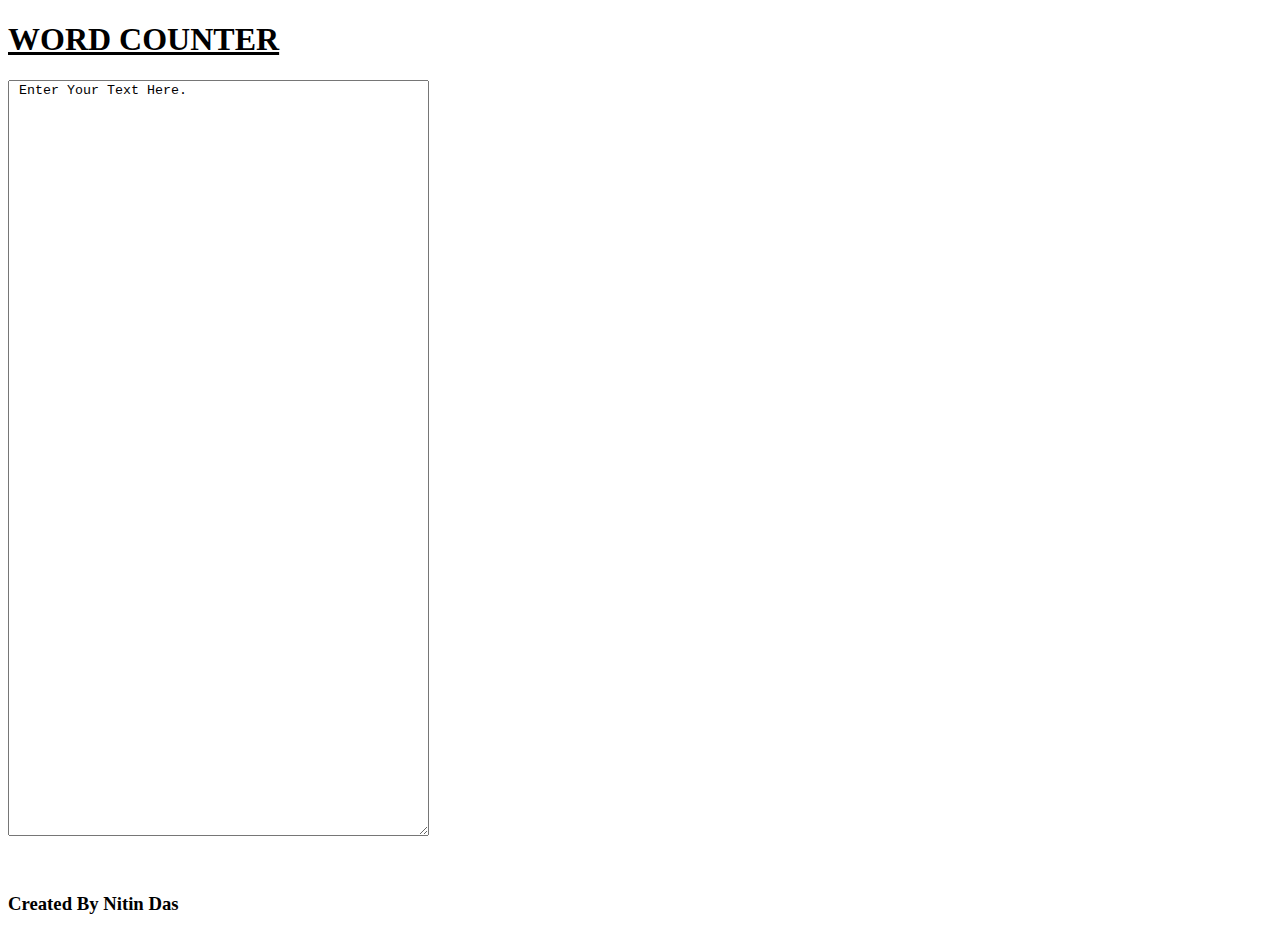
==== index.html @ 003789a8 "Rename main.html to index.html" ====
<!DOCTYPE html>
<html>
<head>
	<title>WORD COUNTER - BY NITIN DAS</title>

	<link rel="stylesheet" type="text/css" href="style.css">


</head>
<body>

<div>
	<h1 class="headf"><u>WORD COUNTER</u></h1>
	<textarea cols="50" rows="50" id="input_text" onchange ="counter()" oninput="counter()"> Enter Your Text Here.</textarea>
	<br>
	<p id="displaycount"><strong> </strong> </p>
	<br>

	<h3 >Created By Nitin Das</h3>

</div>

<script type="text/javascript" src=count.js>
	

</script>
</body>
</html>
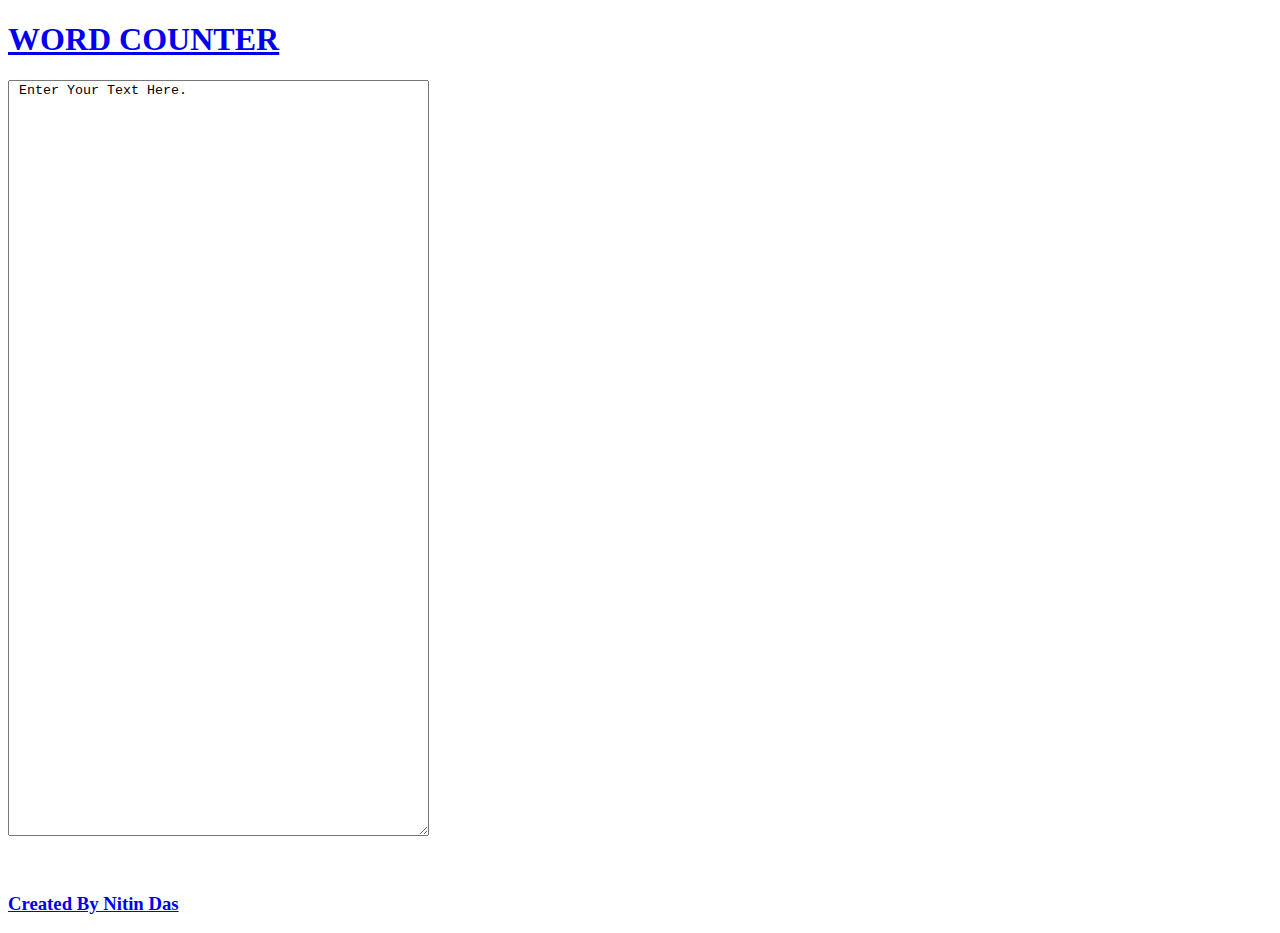
==== commit 871b171e: "Update index.html" ====
--- a/index.html
+++ b/index.html
@@ -10,13 +10,14 @@
 <body>
 
 <div>
-	<h1 class="headf"><u>WORD COUNTER</u></h1>
+	<h1 class="headf" ><u><a href="https://init-13.github.io/online-word-counter.io/">WORD COUNTER</a></u></h1>
 	<textarea cols="50" rows="50" id="input_text" onchange ="counter()" oninput="counter()"> Enter Your Text Here.</textarea>
 	<br>
 	<p id="displaycount"><strong> </strong> </p>
+	<p id="displayspecial"><strong> </strong> </p>
 	<br>
 
-	<h3 >Created By Nitin Das</h3>
+	<h3  class="sign"><a href="https://github.com/init-13">Created By Nitin Das</a></h3>
 
 </div>
 
